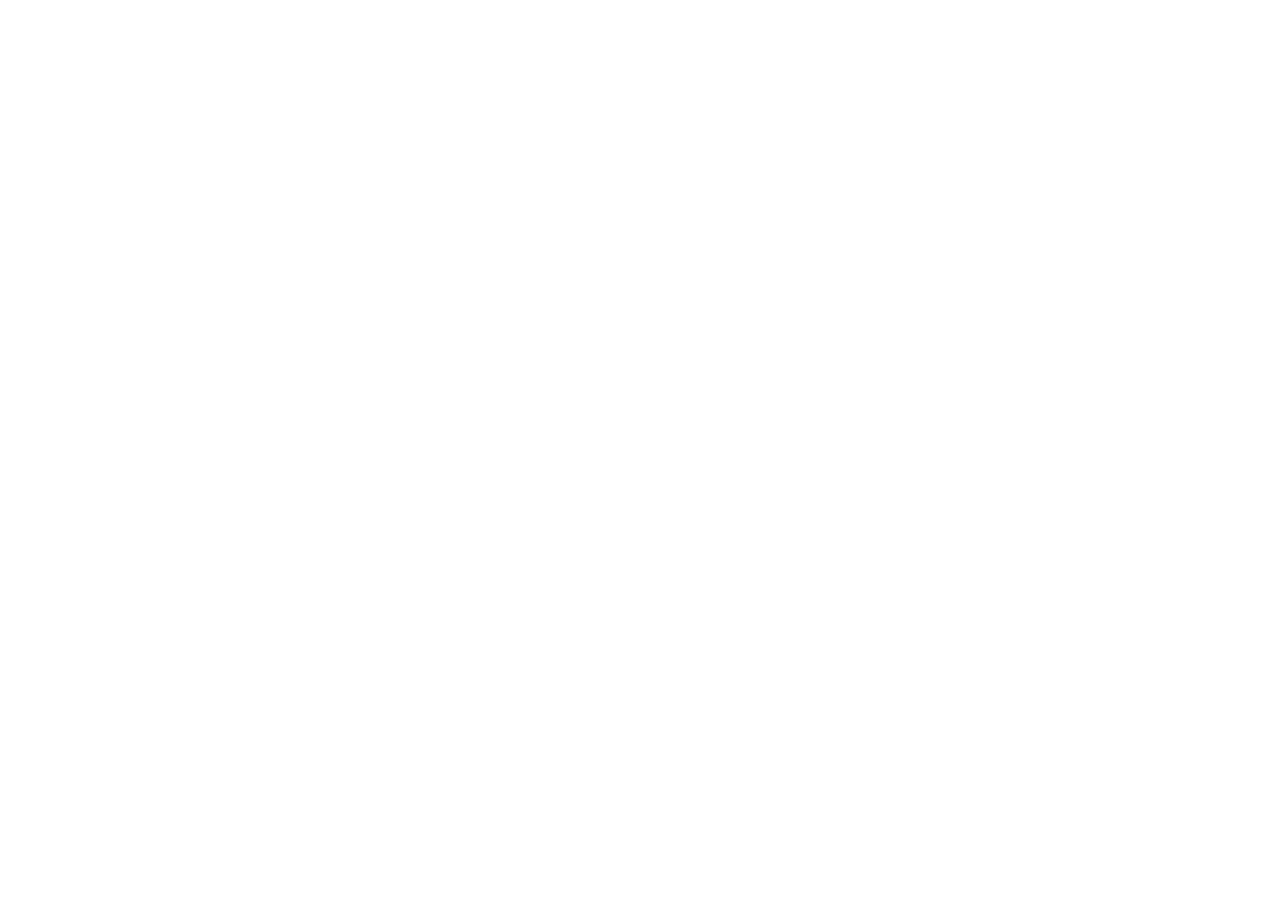
==== Clientes/Clientes_index.html @ 3b9bd2e6 "primer commit" ====
<!DOCTYPE html>
<html lang="en">
<head>
    <meta charset="UTF-8">
    <meta http-equiv="X-UA-Compatible" content="IE=edge">
    <meta name="viewport" content="width=device-width, initial-scale=1.0">
    <title>Clientes</title>
</head>
<body>
    
</body>
</html>
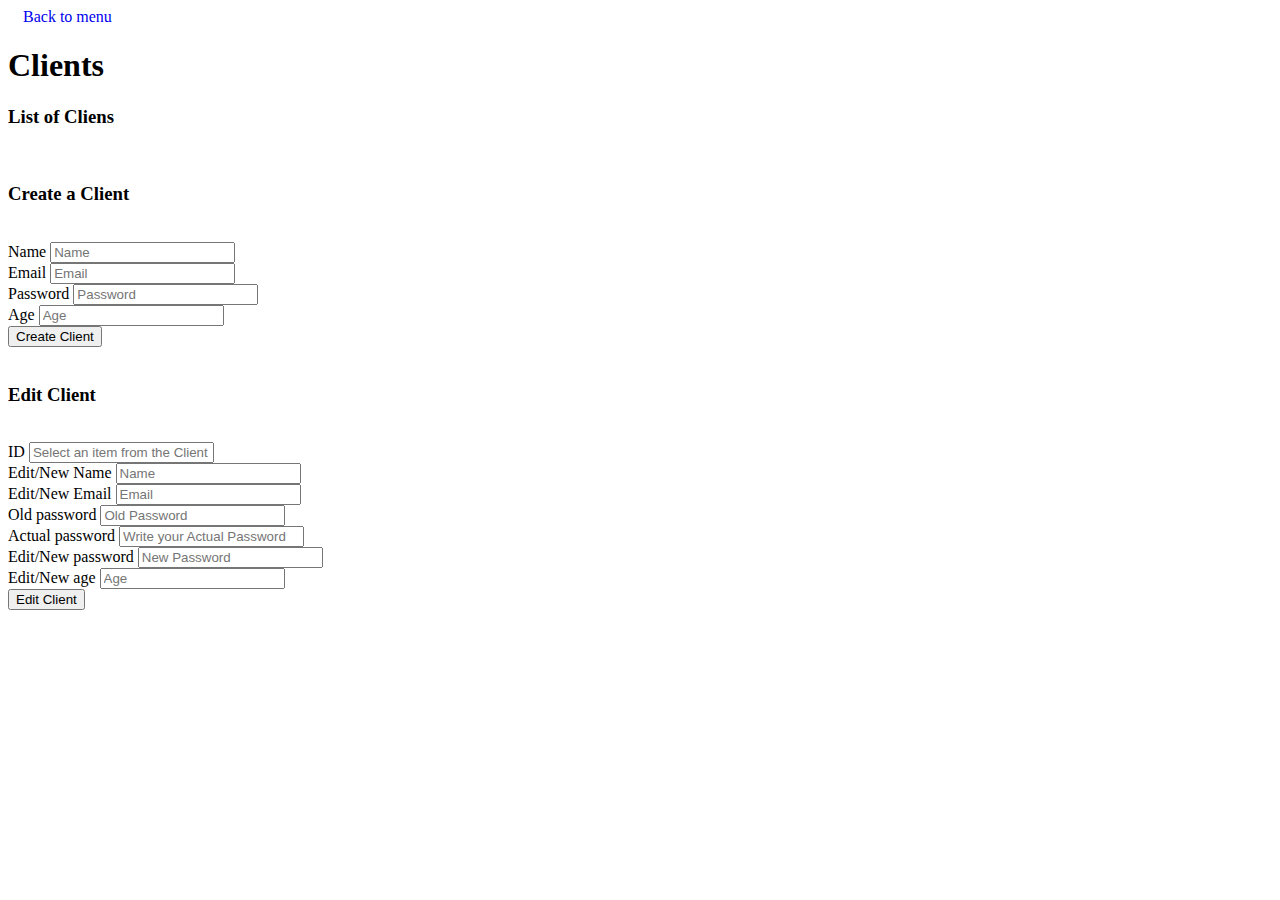
==== commit 6967b7cf: "Agregando Funcionalidades completas de Categorias y Clientes" ====
--- a/Clientes/Clientes_index.html
+++ b/Clientes/Clientes_index.html
@@ -4,9 +4,109 @@
     <meta charset="UTF-8">
     <meta http-equiv="X-UA-Compatible" content="IE=edge">
     <meta name="viewport" content="width=device-width, initial-scale=1.0">
-    <title>Clientes</title>
+    
+    <link href="https://cdn.jsdelivr.net/npm/bootstrap@5.1.3/dist/css/bootstrap.min.css" rel="stylesheet" integrity="sha384-1BmE4kWBq78iYhFldvKuhfTAU6auU8tT94WrHftjDbrCEXSU1oBoqyl2QvZ6jIW3" crossorigin="anonymous">
+    <link rel="stylesheet" href="../css/Categoria_index.css">
+
+    <title>Clients</title>
+
 </head>
-<body>
+<body onload="verClientes()">
     
+    <div class="bg-black text-light pb-2 pt-2 mt-0 ">
+
+        <div class="container mt-3 ms-3 me-3">
+            <a href="../index.html" class="row border border-light bg-primary text-light">Back to menu</a>
+            <h1 class="text-center">Clients</h1>
+        </div>
+    </div>
+
+    <div class="container mt-2 ms-3 pe-4">
+
+        <div class="row ">
+            
+            <div class="col">
+                <h3>List of Cliens</h3><br>
+                <div id="resultadoClientes">
+
+                </div>
+            </div>
+
+            <div class="col">    
+                <h3>Create a Client</h3><br>
+
+                <div class="mb-3">
+                    <label for="name" class="form-label">Name</label>
+                    <input required type="text" class="form-control" id="name" placeholder="Name">
+                </div>
+                <div class="mb-3">
+                    <label for="email" class="form-label">Email</label>
+                    <input required type="email" class="form-control" id="email" placeholder="Email">
+                </div>
+                <div class="mb-3">
+                    <label for="password" class="form-label">Password</label>
+                    <input required type="password" class="form-control" id="password" placeholder="Password">
+                </div>
+                <div class="mb-3">
+                    <label for="age" class="form-label">Age</label>
+                    <input type="number" class="form-control" id="age" placeholder="Age">
+                </div>
+
+                <button type="button" class="btn btn-primary" onclick="crearCliente()">Create Client</button>
+            </div>
+
+        </div>
+    </div>
+    <br> 
+    <div class="container ms-3 pe-4">
+        <div class="row ">
+
+            <div class="col">
+                <h3>Edit Client</h3><br>
+                <div class="mb-3">
+                    <label for="idCli" class="form-label">ID</label>
+                    <input readonly type="text" class="form-control" id="idCli" placeholder="Select an item from the Client list">
+                </div>
+                <div class="mb-3">
+                    <label for="nameEditCli" class="form-label">Edit/New Name</label>
+                    <input type="text" class="form-control" id="nameEditCli" placeholder="Name">
+                </div>
+                <div class="mb-3">
+                    <label for="emailEditCli" class="form-label">Edit/New Email</label>
+                    <input type="email" class="form-control" id="emailEditCli" placeholder="Email">
+                </div>
+
+                <div class="mb-3">
+                    <label for="OldPasswordEditCli" class="form-label">Old password</label>
+                    <input type="password" class="form-control" id="OldPasswordEditCli" placeholder="Old Password" readonly>
+                </div>
+                <div class="mb-3">
+                    <label for="ActualPasswordEditCli" class="form-label">Actual password</label>
+                    <input type="password" class="form-control" id="ActualPasswordEditCli" placeholder="Write your Actual Password">
+                </div>
+                <div id="ola"></div>
+
+
+
+                <div class="mb-3">
+                    <label for="newPasswordEditCli" class="form-label">Edit/New password</label>
+                    <input type="password" class="form-control" id="newPasswordEditCli" placeholder="New Password">
+                </div>
+                <div class="mb-3">
+                    <label for="ageEditCli" class="form-label">Edit/New age</label>
+                    <input type="age" class="form-control" id="ageEditCli" placeholder="Age">
+                </div>
+                <button type="button" class="btn btn-primary" onclick="editarCliente()">Edit Client</button>
+            </div>
+
+        </div>
+
+    </div>
+
+<br><br><br>
+
+
+    <script src="https://ajax.googleapis.com/ajax/libs/jquery/3.6.0/jquery.min.js"></script>
+    <script type="text/javascript" src="../js/Clientes.js"></script>
 </body>
 </html>--- a/css/Categoria_index.css
+++ b/css/Categoria_index.css
@@ -0,0 +1,6 @@
+a{
+    text-decoration: none;
+    padding: 15px;
+    width: 140px;
+    border-radius: 35px 35px 35px 35px;
+}
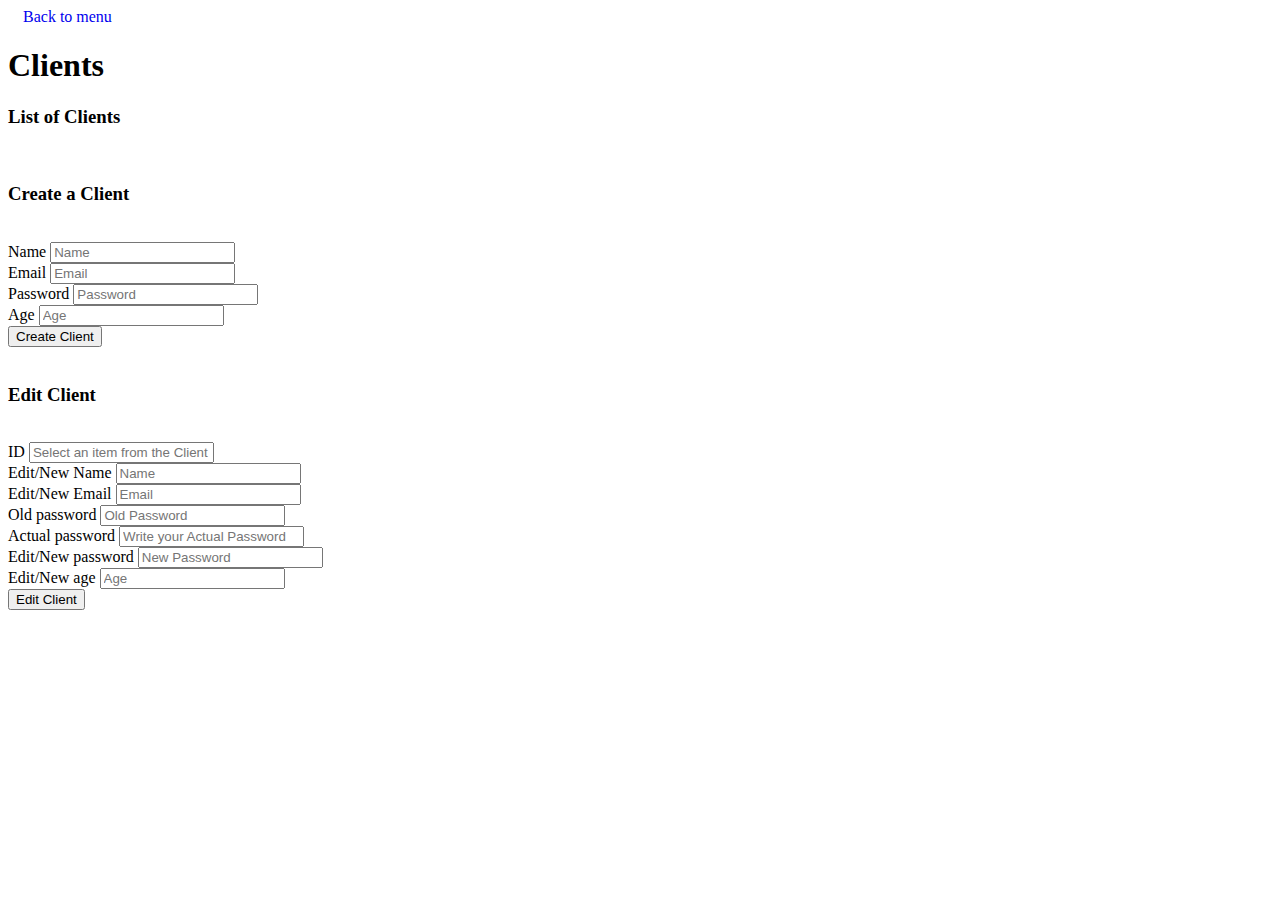
==== commit f94d828f: "Agregando Funcionalidades completas de Fincas" ====
--- a/Clientes/Clientes_index.html
+++ b/Clientes/Clientes_index.html
@@ -26,7 +26,7 @@
         <div class="row ">
             
             <div class="col">
-                <h3>List of Cliens</h3><br>
+                <h3>List of Clients</h3><br>
                 <div id="resultadoClientes">
 
                 </div>
